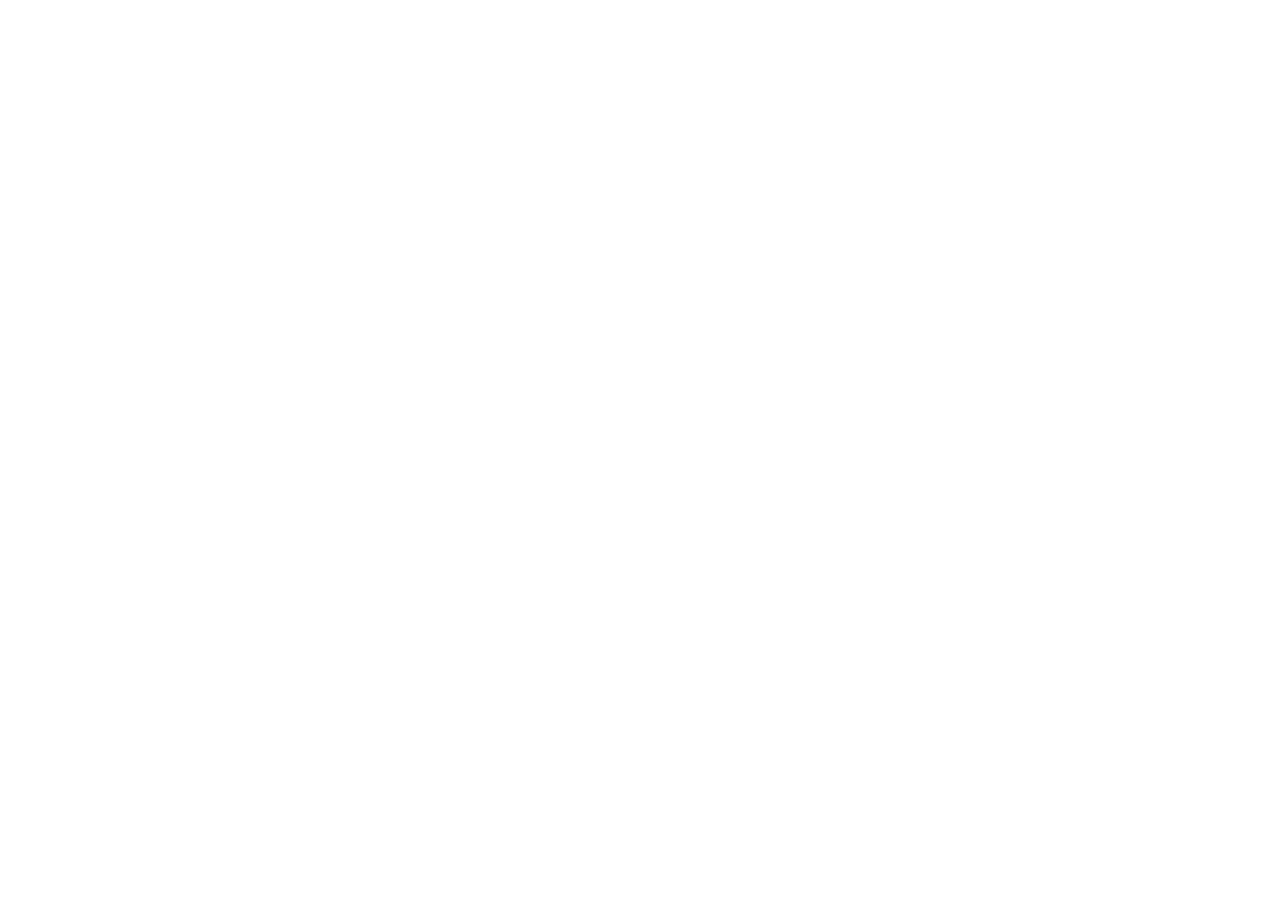
==== JSnack3/index.html @ 546ba159 "struttura impostata" ====
<!DOCTYPE html>
<html lang="en">
<head>
    <meta charset="UTF-8">
    <meta http-equiv="X-UA-Compatible" content="IE=edge">
    <meta name="viewport" content="width=device-width, initial-scale=1.0">
    <title>JSnack3</title>
</head>
<body>
    <script src="script.js"></script>
</body>
</html>
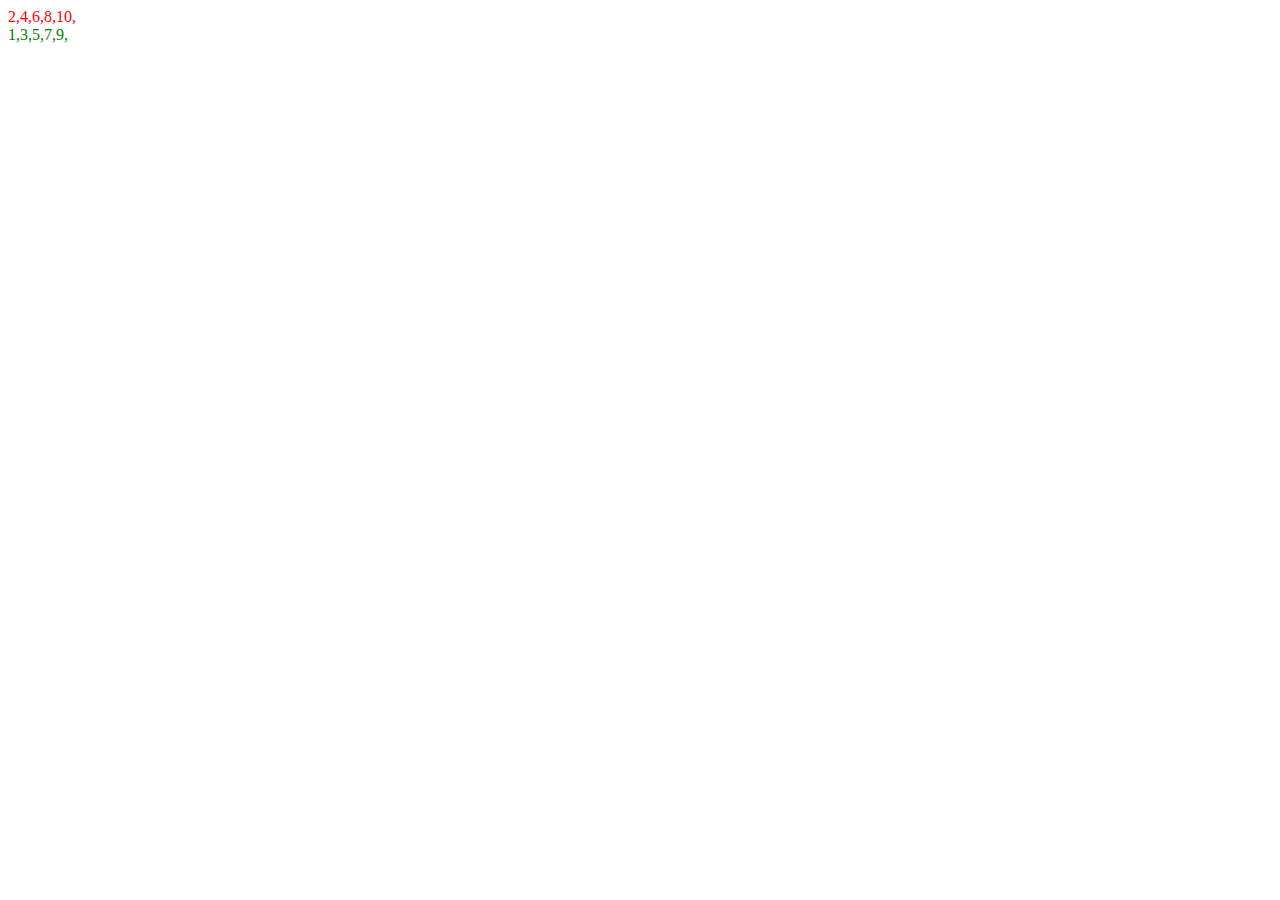
==== commit a0841753: "JSnack 3 completato" ====
--- a/JSnack3/index.html
+++ b/JSnack3/index.html
@@ -4,9 +4,13 @@
     <meta charset="UTF-8">
     <meta http-equiv="X-UA-Compatible" content="IE=edge">
     <meta name="viewport" content="width=device-width, initial-scale=1.0">
+    <link rel="stylesheet" href="style.css">
     <title>JSnack3</title>
 </head>
 <body>
+    <div class="container">
+
+    </div>
     <script src="script.js"></script>
 </body>
-</html>+</html> --- a/JSnack3/style.css
+++ b/JSnack3/style.css
@@ -0,0 +1,6 @@
+#red{
+    color: red;
+}
+#green{
+    color: green;
+}